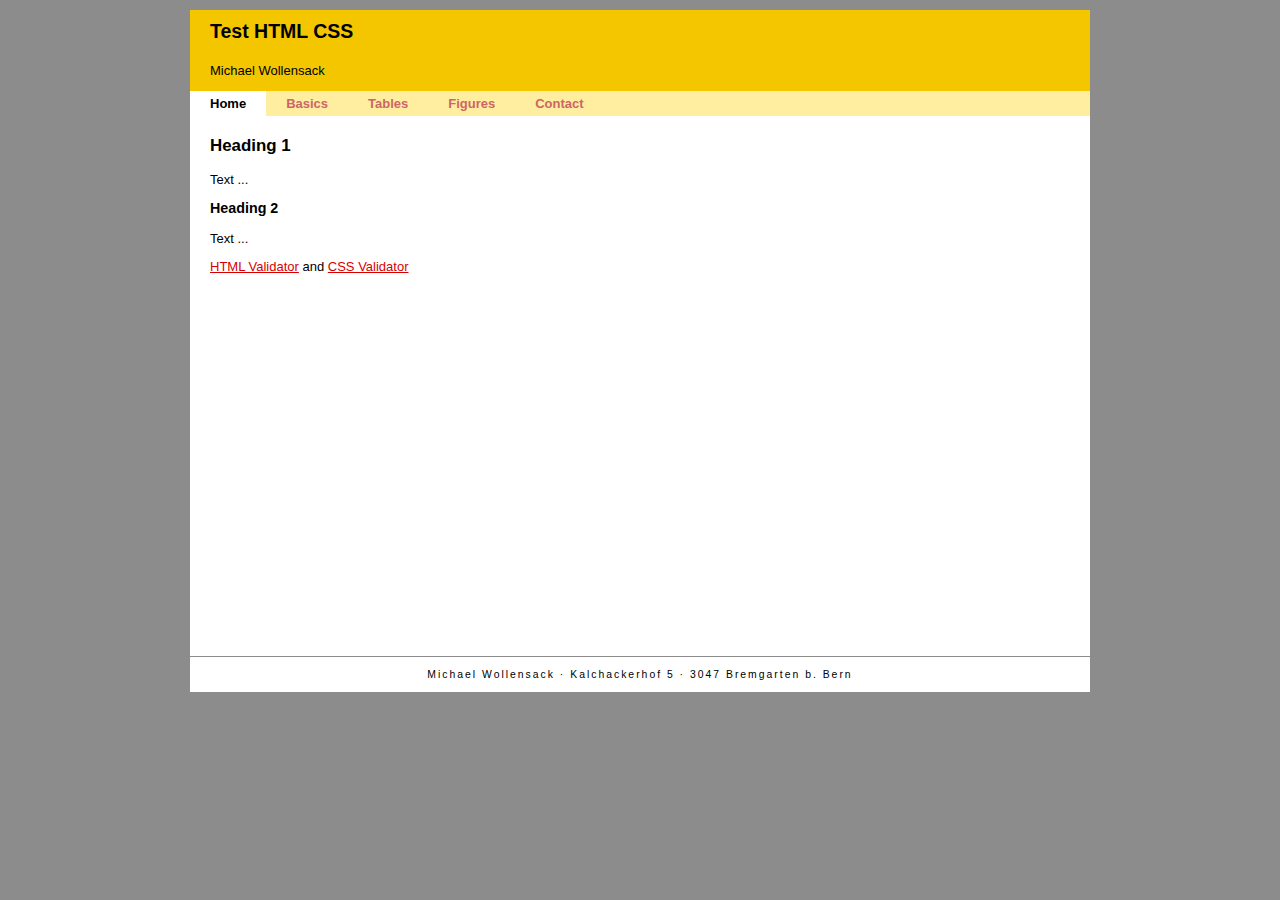
==== index.html @ aa970b36 "Add files via upload" ====
﻿<!DOCTYPE html>
<html>
	<head>
		<meta charset="utf-8">
		<title>Test HTML CSS</title>
		<link href="screen.css" rel="stylesheet" media="screen">
		<meta name="viewport" content="width=480">
	</head>
	<body id="home">
		<div id="wrapper">
			<div id="header">
				<h1>Test HTML CSS</h1>
				<p>Michael Wollensack</p>
				<div id=nav>
					<ul>
						<li class="selected"><a href="index.html">Home</a></li>
						<li><a href="basics.html">Basics</a></li>
						<li><a href="tables.html">Tables</a></li>
						<li><a href="figures.html">Figures</a></li>
						<li><a href="contact.html">Contact</a></li>
					</ul> 
				</div> <!-- end of nav -->
			</div> <!-- end of header -->
			<div id="content">
				<h2>Heading 1</h2>
				<p>Text ...</p>
				<h3>Heading 2</h3>
				<p>Text ...</p>
				<p><a href="http://validator.w3.org/" rel="external">HTML Validator</a> and <a href="http://jigsaw.w3.org/css-validator/" rel="external">CSS Validator</a></p>
			</div> <!-- end of content -->
			<div id="footer">
				<address>Michael Wollensack &middot; Kalchackerhof 5 &middot; 3047 Bremgarten b. Bern
				</address>
			</div> <!-- end of footer -->			
		</div> <!-- end of wrapper -->
	</body>
</html>
---- screen.css ----
﻿/* Stylesheet Test HTML CSS - Michael Wollensack 23.07.2015 */

* { padding: 0; margin: 0; }

html { overflow-y: scroll; }

body {
	background-color: #8c8c8c;
	color: white;
	font-family: Verdana, Arial, Helvetica, sans-serif;
	font-size: small;
}

div#wrapper {
	background-color: white;
	color: black;
	width: 900px;
	margin-top: 10px;
	margin-right: auto;
	margin-bottom: 10px;
	margin-left: auto;
}

div#header {
	background-color: #f3c600;
	color: black;
	padding-top: 10px;
	padding-right: 20px;
	padding-bottom: 0px;
	padding-left: 20px;
}

div#nav {
	background-color: #ffeda0;
	margin-right: -20px;
	margin-left: -20px;
}

#nav ul {
	list-style-type:none;
	margin:0;
	padding:0;
	overflow:hidden;
}

#nav li {
	float: left;
	margin:0;
	padding:0;
	color: #cc6666;
}

#nav li.selected{
	background-color: white;
	color: black;
}

#nav a:link,
#nav a:visited{
	color: inherit;
	display: block;
	text-decoration: none; 
	outline: none;
	font-weight: bold;
	padding-top: 5px;
	padding-right: 20px;
	padding-bottom: 5px;
	padding-left: 20px;
}
#nav a:hover,
#nav a:focus {
	background-color: #d90000;
	color: white;
}

div#content {
	min-height:500px;
	padding-top: 20px;
	padding-right: 20px;
	padding-bottom: 20px;
	padding-left: 20px;
}

div#footer {
	padding-top: 10px;
	padding-right: 20px;
	padding-bottom: 10px;
	padding-left: 20px;
	border-top: 1px solid #8c8c8c;
}

address{
	text-align: center;
	font-size: 80%;
	font-style: normal;
	letter-spacing: 2px;
	line-height: 1.5;
}

h1 { font-size: 150%; }

h2 { font-size: 130%; }

h3 { font-size: 110%; }

h4 { font-size: 100%; }

p { font-size: 100%; }

a:link { color: #d90000; }
a:visited { color: #cc6666; }
a img {border: none; }

h1, h2, h3, p, ul, ol {margin-bottom: 1em }
ul ul { margin-bottom: 0; }
li{ margin-left: 2em }

/* Tables */

table {
	background-color: #ffeda0;
	border-collapse: collapse;
	border: none;
}

thead {
	background-color: #f3c600;
}

td, th {
	border: 1px solid white;
	vertical-align: top;
	text-align: left;
	padding: 0.5em 1em;
}

/* Figures */

div.galerycontent {
	margin-right: -20px;
	margin-left: -20px;
}

div.galery {
	float: left;
	width: 200px;
	margin-right: 20px;
	margin-left: 20px;
}

div.galery img {
	box-shadow: 2px 2px 4px #000000;
	margin-bottom: 5px;
	margin-top: 5px;
}

div.galeryend { clear: both; }

/* Contact */

form {
	background-color: #d9d9d9;
	width: 480px;
	padding: 20px;
	border: 1px solid #8c8c8c;
}

label {
	display: block;
	cursor: pointer;
}

input#username,
input#usermail,
textarea {
	font-size: 100%;
	width: 100%;
	border: 1px solid #8c8c8c;
	margin-bottom: 1em;
}

textarea { 
	height: 7em;
}

/* Tablet */
@media screen and (max-device-width: 1024px)
{
	body {
		width: 720px;
		height: 900px;
		-webkit-text-size-adjust: 100%;
	}
	
	div#wrapper {
		width: 100%;
		margin-top: 0;
		margin-right: 0;
		margin-bottom: auto;
		margin-left: 0;
	}
}

/* Smart Phone */
@media screen and (max-device-width: 480px)
{
	body {
		width: 480px;
		-webkit-text-size-adjust: 100%;
	}
	
	div#wrapper {
		width: 100%;
		margin-top: 0;
		margin-right: 0;
		margin-bottom: 0;
		margin-left: 0;
	}
	
	div#content {
		font-size: 115%;
		}

	div#footer {
		font-size: 90%;
		}

		form {
		width: 398px;
	}
}
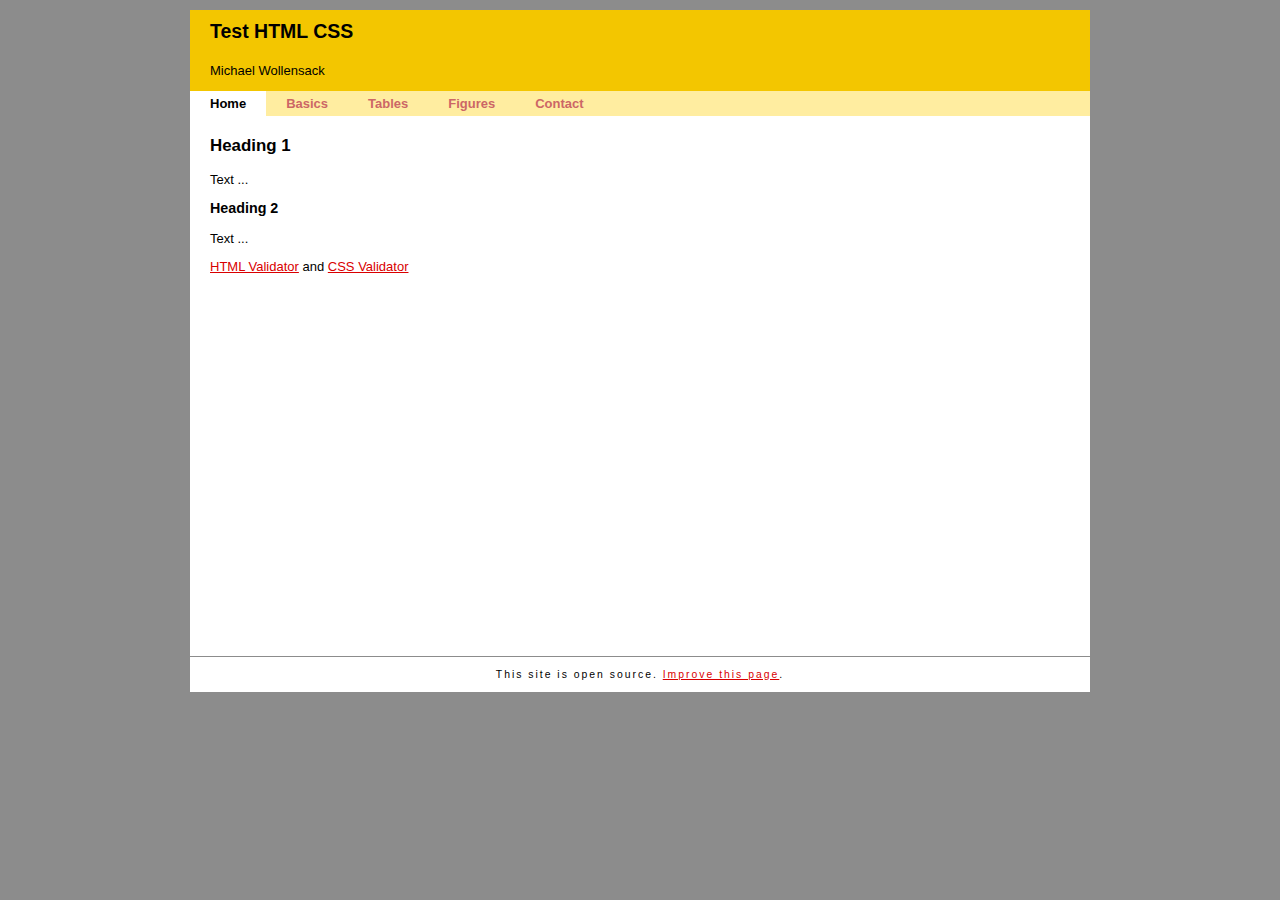
==== commit 225d7da3: "% github_edit_link % added" ====
--- a/index.html
+++ b/index.html
@@ -29,9 +29,9 @@
 				<p><a href="http://validator.w3.org/" rel="external">HTML Validator</a> and <a href="http://jigsaw.w3.org/css-validator/" rel="external">CSS Validator</a></p>
 			</div> <!-- end of content -->
 			<div id="footer">
-				<address>Michael Wollensack &middot; Kalchackerhof 5 &middot; 3047 Bremgarten b. Bern
+				<address>This site is open source. <a href="{% github_edit_link %}">Improve this page</a>.
 				</address>
 			</div> <!-- end of footer -->			
 		</div> <!-- end of wrapper -->
 	</body>
-</html>+</html>
